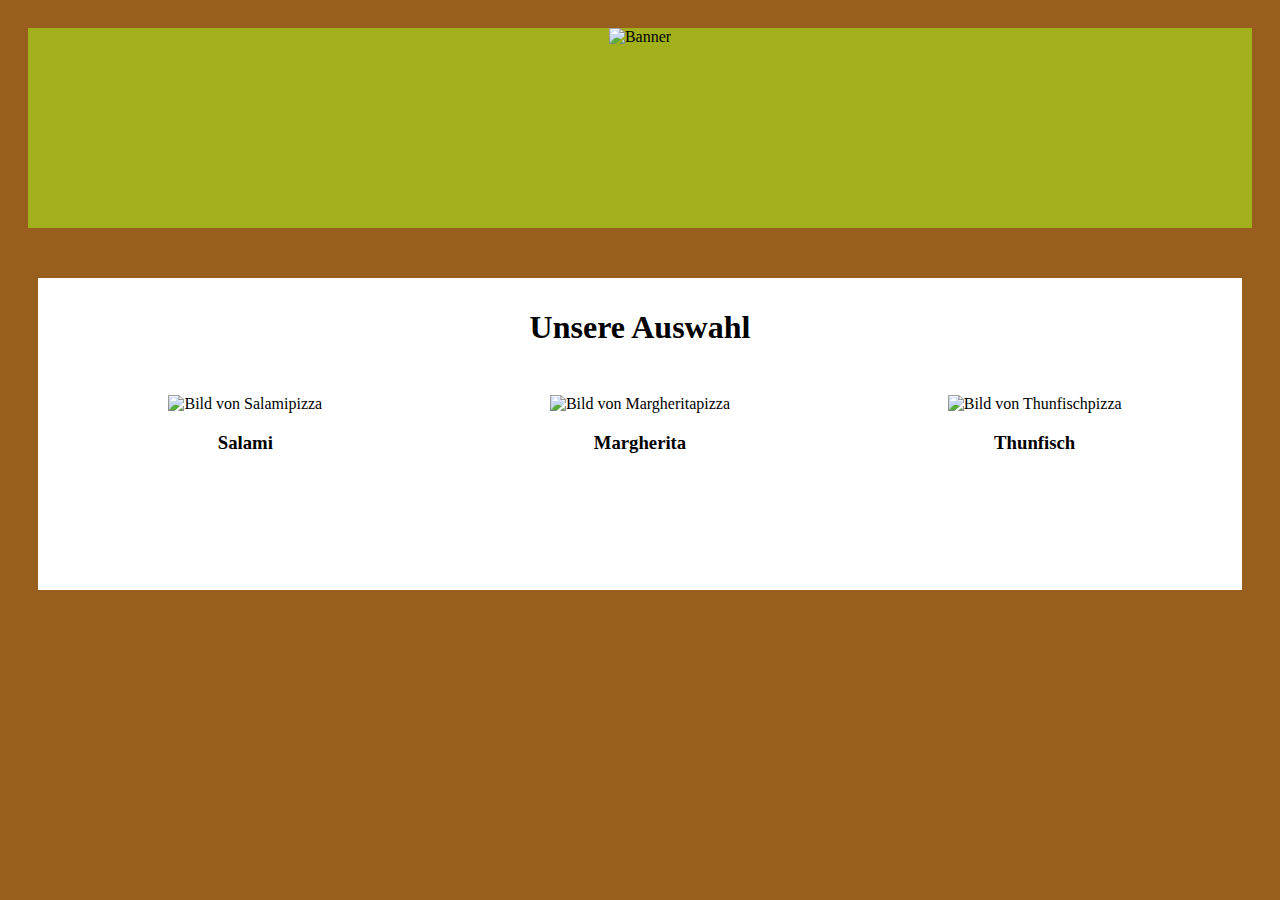
==== index.html @ a584ae93 "Add files via upload" ====
<!DOCTYPE html>
<html lang="en">
<head>
    <link rel="stylesheet" href="style.css">
    <script src="skript.js"></script>
    <title>Tobi's Pizza</title>
</head>
<body>
    <!-- 

        /bilder/banner.jpg
/Bilder/salami.jpg
/Bilder/margherita.jpg
/Bilder/thunfisch.jpg
     -->
    <div class="grid">  
        <div class="banner"><img src="https://picsum.photos/id/237/200/300" alt="Banner" width="100%" height="100%" ></div>
        
        <div class="auswahl">
            <div id="übersicht"><h1>Unsere Auswahl</h1></div>

            <div id="salami"><img src="https://picsum.photos/id/237/200/300" alt="Bild von Salamipizza"  width="100%"><h3>Salami</h3></div>

            <div id="margherita"><img src="https://picsum.photos/id/237/200/300" alt="Bild von Margheritapizza"  width="100%"><h3>Margherita</h3></div>
        
            <div id="thunfisch"><img src="https://picsum.photos/id/237/200/300" alt="Bild von Thunfischpizza"  width="100%"><h3>Thunfisch</h3></div>
        </div>
        <div class></div>
    </div>
</body>
</html>
---- style.css ----
body
{
    background-color:rgb(151, 94, 29);
    
}

.grid
{
    display: grid;
    
    grid-template-columns: 1fr 1fr 1fr;
    grid-template-rows: 1fr;
   
}

.banner
{
    grid-column-end: span 3;
    text-align: center;
    margin: 20px;    
    height: 200px; /*Banner höhe daran anpassen*/
 
    background-color: #a2b11b;
}
.banner img{
    object-fit: cover;
    object-position: center;

}
.auswahl
{
    display: grid;
    grid-template-columns: 1fr 1fr 1fr;
    grid-template-rows: 1fr 1fr 1fr;
    grid-column-end: span 3;
    background-color: white;
    text-align: center;
    margin: 30px;
    padding: 10px;

}

#übersicht
{
    grid-column-end: span 3;
    
}

h1
{
    text-align: center;
    
}

#salami
{
   
   grid-column-end: span 1;
   padding: 10px;
}

#margherita
{
        grid-column-end: span 1;
        padding: 10px;
}
#thunfisch
{
    grid-column-end: span 1;
    padding: 10px;
}
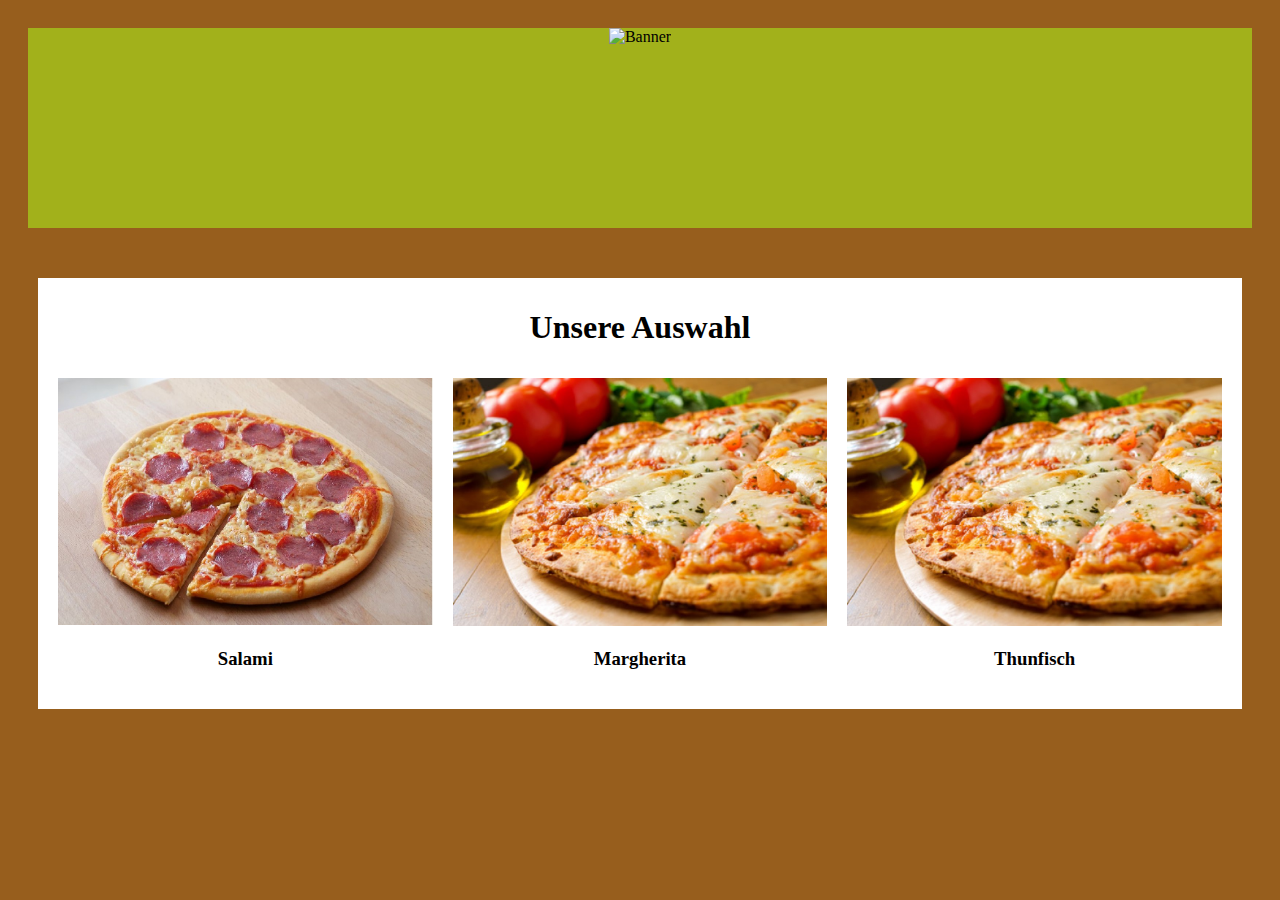
==== commit 3cb2cf81: "Add files via upload" ====
--- a/index.html
+++ b/index.html
@@ -14,16 +14,16 @@
 /Bilder/thunfisch.jpg
      -->
     <div class="grid">  
-        <div class="banner"><img src="https://picsum.photos/id/237/200/300" alt="Banner" width="100%" height="100%" ></div>
+        <div class="banner"><img src="/bilder/banner.jpg" alt="Banner" width="100%" height="100%" ></div>
         
         <div class="auswahl">
             <div id="übersicht"><h1>Unsere Auswahl</h1></div>
 
-            <div id="salami"><img src="https://picsum.photos/id/237/200/300" alt="Bild von Salamipizza"  width="100%"><h3>Salami</h3></div>
+            <div id="salami"><img src="/Bilder/salami2.jpg" alt="Bild von Salamipizza"  ><h3>Salami</h3></div>
 
-            <div id="margherita"><img src="https://picsum.photos/id/237/200/300" alt="Bild von Margheritapizza"  width="100%"><h3>Margherita</h3></div>
+            <div id="margherita"><img src="/Bilder/margherita.jpg" alt="Bild von Margheritapizza"  ><h3>Margherita</h3></div>
         
-            <div id="thunfisch"><img src="https://picsum.photos/id/237/200/300" alt="Bild von Thunfischpizza"  width="100%"><h3>Thunfisch</h3></div>
+            <div id="thunfisch"><img src="/Bilder/margherita.jpg" alt="Bild von Thunfischpizza" ><h3>Thunfisch</h3></div>
         </div>
         <div class></div>
     </div>
--- a/style.css
+++ b/style.css
@@ -22,16 +22,16 @@
  
     background-color: #a2b11b;
 }
-.banner img{
+/* .banner img{
     object-fit: cover;
     object-position: center;
 
-}
+} */
 .auswahl
 {
     display: grid;
     grid-template-columns: 1fr 1fr 1fr;
-    grid-template-rows: 1fr 1fr 1fr;
+    /* grid-template-rows: 1fr 1fr 1fr; */
     grid-column-end: span 3;
     background-color: white;
     text-align: center;
@@ -43,6 +43,7 @@
 #übersicht
 {
     grid-column-end: span 3;
+    /* height: 100px; */
     
 }
 
@@ -58,14 +59,29 @@
    grid-column-end: span 1;
    padding: 10px;
 }
+#salami img
+{
+    width: 100%;
+}
 
 #margherita
 {
         grid-column-end: span 1;
         padding: 10px;
+        
+        
 }
+#margherita img
+{
+    width: 100%;
+}
+
 #thunfisch
 {
     grid-column-end: span 1;
     padding: 10px;
+}
+#thunfisch img
+{
+    width: 100%;
 }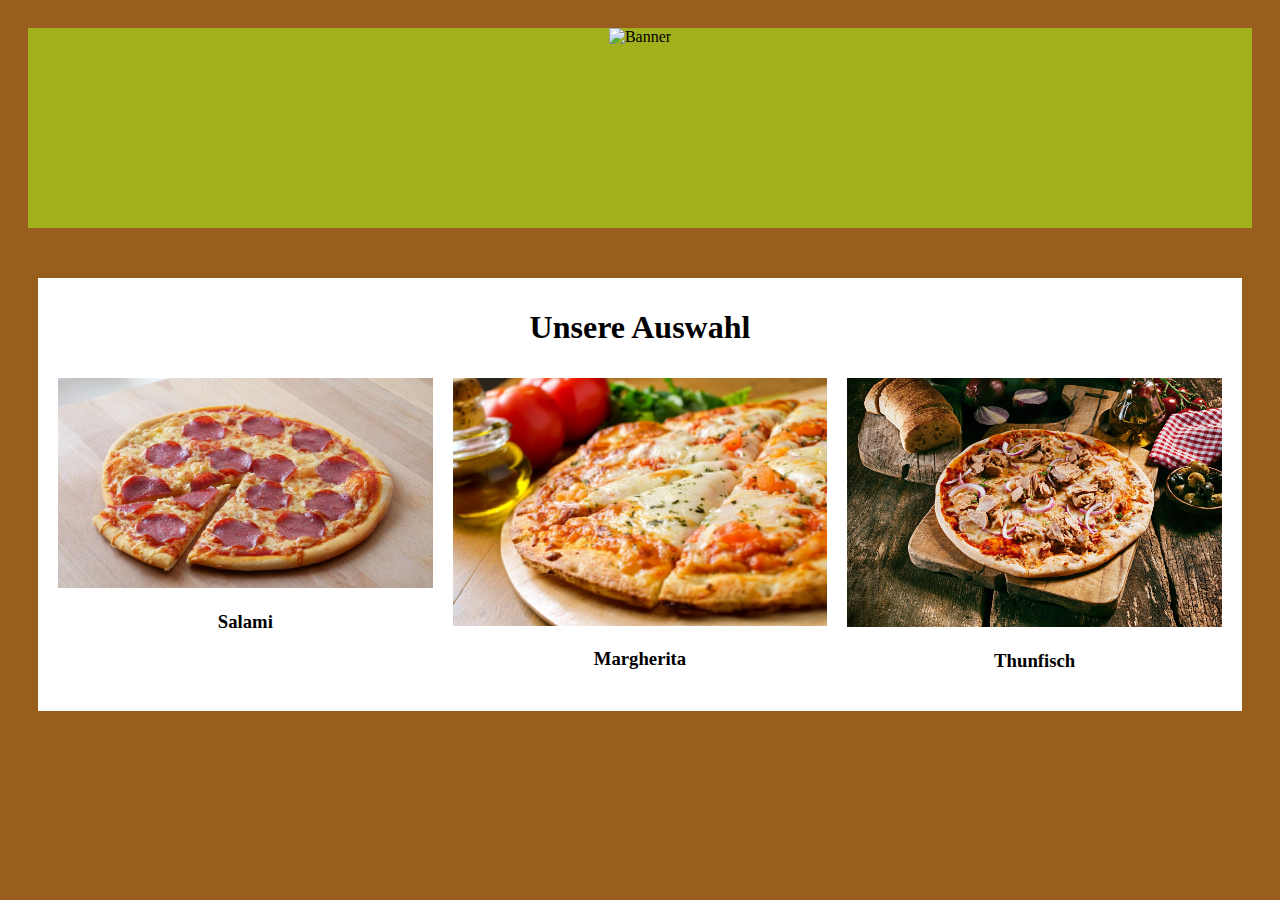
==== commit 5b8f665c: "Add files via upload" ====
--- a/index.html
+++ b/index.html
@@ -1,5 +1,5 @@
 <!DOCTYPE html>
-<html lang="en">
+<html lang="de">
 <head>
     <link rel="stylesheet" href="style.css">
     <script src="skript.js"></script>
@@ -14,16 +14,16 @@
 /Bilder/thunfisch.jpg
      -->
     <div class="grid">  
-        <div class="banner"><img src="/bilder/banner.jpg" alt="Banner" width="100%" height="100%" ></div>
+        <div class="banner"><img src="/bilder/banner.jpg" alt="Banner"  ></div>
         
         <div class="auswahl">
             <div id="übersicht"><h1>Unsere Auswahl</h1></div>
 
-            <div id="salami"><img src="/Bilder/salami2.jpg" alt="Bild von Salamipizza"  ><h3>Salami</h3></div>
+            <div id="salami"><img src="/Bilder/salami.jpg" alt="Bild von Salamipizza"  ><h3>Salami</h3></div>
 
             <div id="margherita"><img src="/Bilder/margherita.jpg" alt="Bild von Margheritapizza"  ><h3>Margherita</h3></div>
         
-            <div id="thunfisch"><img src="/Bilder/margherita.jpg" alt="Bild von Thunfischpizza" ><h3>Thunfisch</h3></div>
+            <div id="thunfisch"><img src="/Bilder/thunfisch.jpg" alt="Bild von Thunfischpizza" ><h3>Thunfisch</h3></div>
         </div>
         <div class></div>
     </div>
--- a/style.css
+++ b/style.css
@@ -22,11 +22,12 @@
  
     background-color: #a2b11b;
 }
-/* .banner img{
-    object-fit: cover;
-    object-position: center;
+.banner img
+{
+    width: 100%;
+    height: 100%;
 
-} */
+} 
 .auswahl
 {
     display: grid;
@@ -62,6 +63,7 @@
 #salami img
 {
     width: 100%;
+    
 }
 
 #margherita
